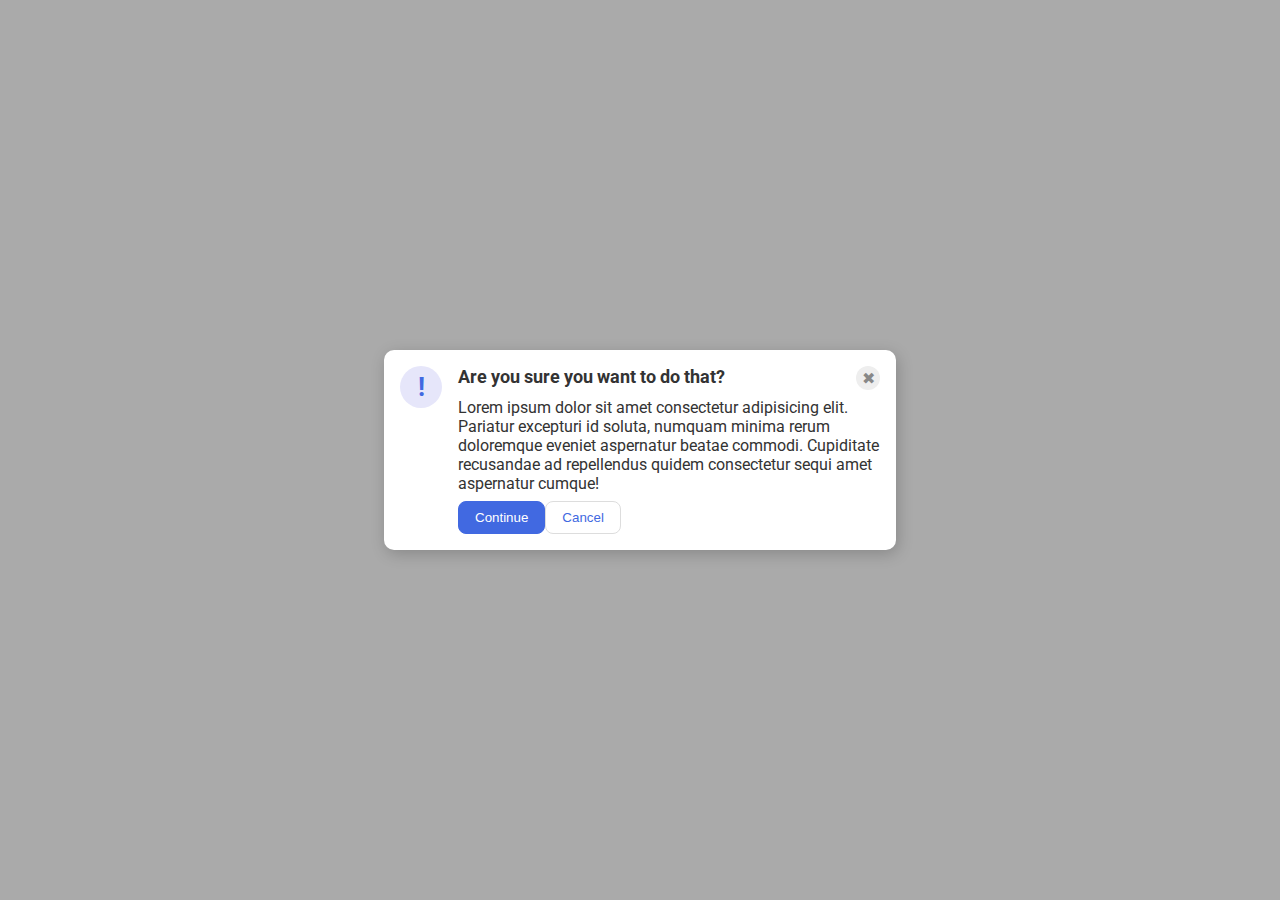
==== flex/05-flex-modal/index.html @ 308423e2 "Initial 05-flex" ====
<!DOCTYPE html>
<html lang="en">
  <head>
    <meta charset="UTF-8">
    <meta http-equiv="X-UA-Compatible" content="IE=edge">
    <meta name="viewport" content="width=device-width, initial-scale=1.0">
    <link rel="stylesheet" href="style.css">
    <title>Modal</title>
  </head>
  <body>
    <div class="modal">
      <div class="left">
        <div class="icon">!</div>
      </div>
      <div class="right">
        <div class="heading">
          <div class="header">Are you sure you want to do that?</div>
          <div class="close-button">✖</div>
        </div>
        <div class="text">Lorem ipsum dolor sit amet consectetur adipisicing elit. Pariatur excepturi id soluta, numquam minima rerum doloremque eveniet aspernatur beatae commodi. Cupiditate recusandae ad repellendus quidem consectetur sequi amet aspernatur cumque!</div>
        <div class="buttons">
          <button class="continue">Continue</button>
          <button class="cancel">Cancel</button>
        </div>
      </div>
    </div>
  </body>
</html>
---- flex/05-flex-modal/style.css ----
@import url('https://fonts.googleapis.com/css2?family=Roboto:wght@400;700&display=swap');

html, body {
  height: 100%;
}

body {
  font-family: Roboto, sans-serif;
  margin: 0;
  background: #aaa;
  color: #333;
  /* I'll give you this one for free lol */
  display: flex;
  align-items: center;
  justify-content: center;
}

.modal {
  background: white;
  width: 480px;
  border-radius: 10px;
  box-shadow: 2px 4px 16px rgba(0,0,0,.2);
  display: flex;
  padding: 16px;
}

.icon {
  color: royalblue;
  font-size: 26px;
  font-weight: 700;
  background: lavender;
  width: 42px;
  height: 42px;
  border-radius: 50%;
  display: flex;
  align-items: center;
  justify-content: center;
}

.close-button {
  background: #eee;
  border-radius: 50%;
  color: #888;
  font-weight: 400;
  font-size: 16px;
  height: 24px;
  width: 24px;
  display: flex;
  align-items: center;
  justify-content: center;
}

button {
  padding: 8px 16px;
  border-radius: 8px;
}

button.continue {
  background: royalblue;
  border: 1px solid royalblue;
  color: white;
}

button.cancel {
  background: white;
  border: 1px solid #ddd;
  color: royalblue;
}

.left {
  padding-right: 16px;
}

.right {
  display: flex;
  flex-direction: column;
  gap: 8px;  
}

.heading {
  display: flex;
  justify-content: space-between;
}

.buttons {
  display: flex;
  flex: 1;
}

.header {
  font-weight: bold;
  font-size: large;
}
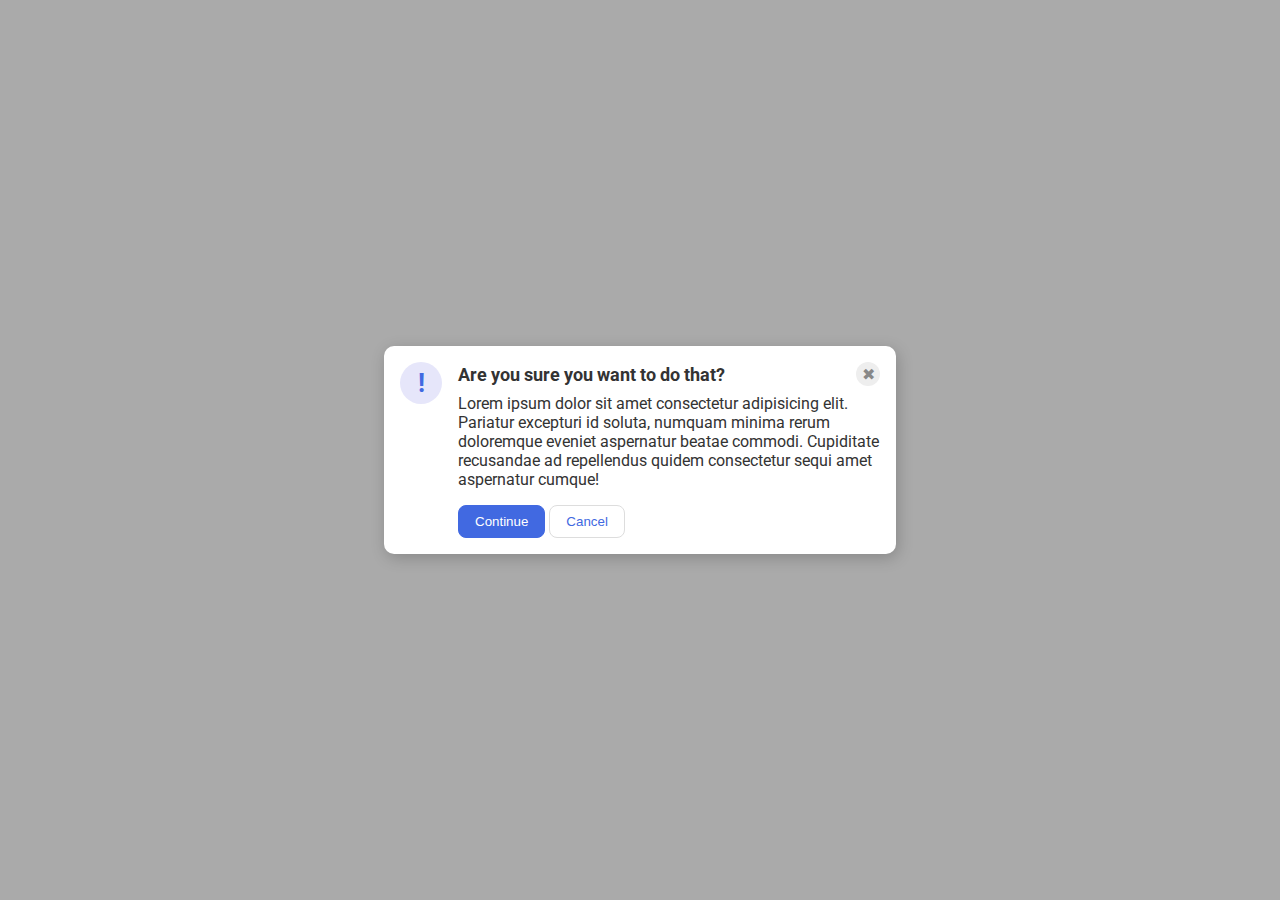
==== commit ad1fab3c: "Complete 05-flex" ====
--- a/flex/05-flex-modal/index.html
+++ b/flex/05-flex-modal/index.html
@@ -9,19 +9,14 @@
   </head>
   <body>
     <div class="modal">
-      <div class="left">
-        <div class="icon">!</div>
-      </div>
-      <div class="right">
-        <div class="heading">
-          <div class="header">Are you sure you want to do that?</div>
+      <div class="icon">!</div>
+      <div class="container">
+        <div class="header">Are you sure you want to do that?
           <div class="close-button">✖</div>
         </div>
         <div class="text">Lorem ipsum dolor sit amet consectetur adipisicing elit. Pariatur excepturi id soluta, numquam minima rerum doloremque eveniet aspernatur beatae commodi. Cupiditate recusandae ad repellendus quidem consectetur sequi amet aspernatur cumque!</div>
-        <div class="buttons">
-          <button class="continue">Continue</button>
-          <button class="cancel">Cancel</button>
-        </div>
+        <button class="continue">Continue</button>
+        <button class="cancel">Cancel</button>
       </div>
     </div>
   </body>
--- a/flex/05-flex-modal/style.css
+++ b/flex/05-flex-modal/style.css
@@ -22,6 +22,7 @@
   box-shadow: 2px 4px 16px rgba(0,0,0,.2);
   display: flex;
   padding: 16px;
+  gap: 16px;
 }
 
 .icon {
@@ -35,6 +36,7 @@
   display: flex;
   align-items: center;
   justify-content: center;
+  flex-shrink: 0;
 }
 
 .close-button {
@@ -67,27 +69,15 @@
   color: royalblue;
 }
 
-.left {
-  padding-right: 16px;
+.header {
+  display: flex;
+  align-items: center;
+  justify-content: space-between;  
+  font-size: large;
+  font-weight: bold;
 }
 
-.right {
-  display: flex;
-  flex-direction: column;
-  gap: 8px;  
-}
-
-.heading {
-  display: flex;
-  justify-content: space-between;
-}
-
-.buttons {
-  display: flex;
-  flex: 1;
-}
-
-.header {
-  font-weight: bold;
-  font-size: large;
+.text {
+  margin-top: 8px;
+  margin-bottom: 16px;
 }